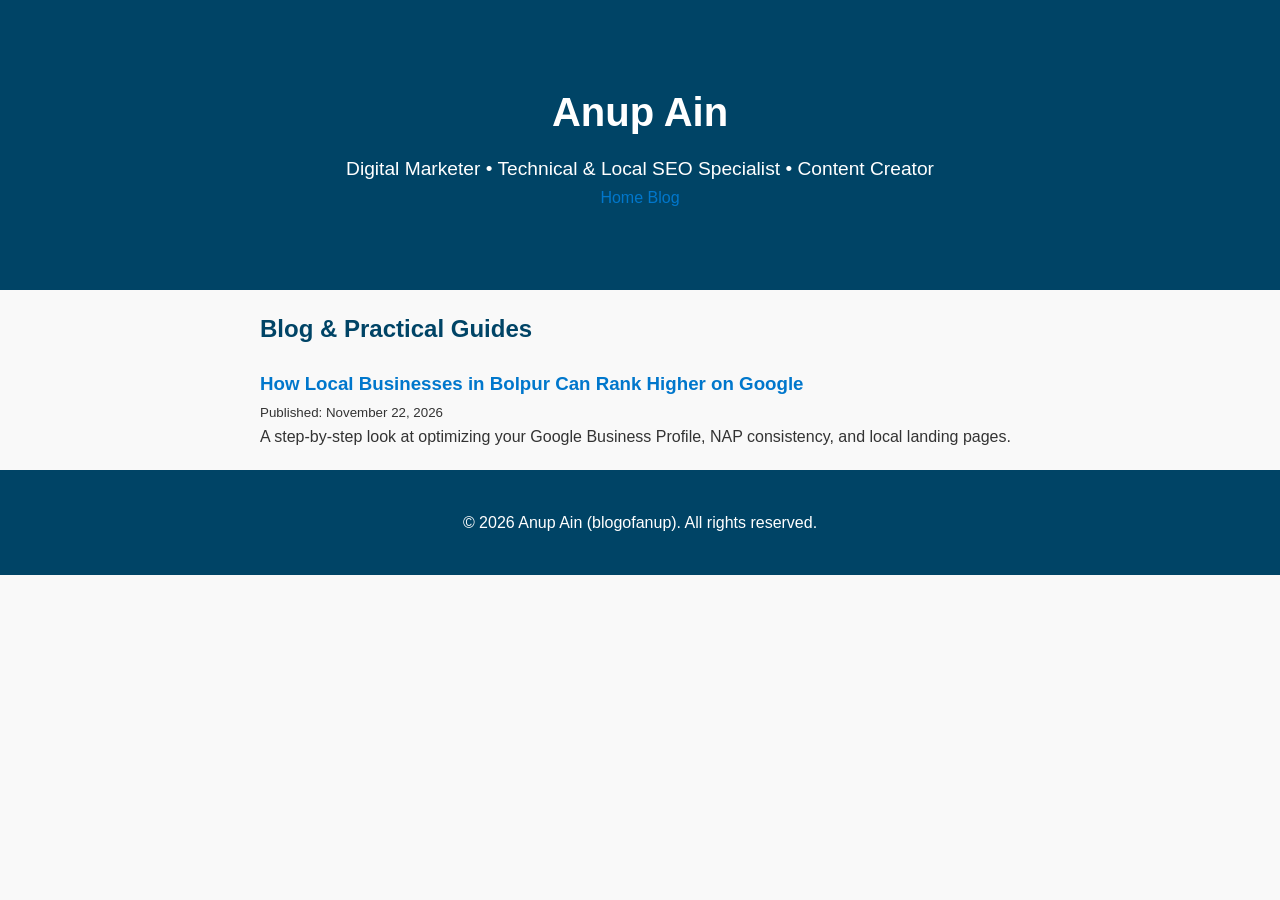
==== blog.html @ a1979066 "Create blog.html" ====
<!DOCTYPE html>
<html lang="en">
<head>
  <meta charset="UTF-8" />
  <meta name="viewport" content="width=device-width, initial-scale=1.0" />
  <title>Blog | Anup Ain - Digital Marketing &amp; SEO Insights</title>
  <meta name="description" content="Practical guides on Technical SEO, Local SEO, AEO, GEO, and Web Analytics by Anup Ain in Bolpur, West Bengal." />
  <link rel="stylesheet" href="style.css" />
</head>
<body>

  <header>
    <div class="container">
      <h1>Anup Ain</h1>
      <p>Digital Marketer &bull; Technical &amp; Local SEO Specialist &bull; Content Creator</p>
      <nav class="main-nav">
        <a href="index.html">Home</a>
        <a href="blog.html">Blog</a>
      </nav>
    </div>
  </header>

  <section class="about container">
    <h2>Blog &amp; Practical Guides</h2>
    <article class="post-preview">
      <h3><a href="blog/local-seo-bolpur.html">How Local Businesses in Bolpur Can Rank Higher on Google</a></h3>
      <p><small>Published: November 22, 2026</small></p>
      <p>A step-by-step look at optimizing your Google Business Profile, NAP consistency, and local landing pages.</p>
    </article>
  </section>

  <footer>
    <div class="container">
      <p>&copy; 2026 Anup Ain (blogofanup). All rights reserved.</p>
    </div>
  </footer>

</body>
</html>
---- style.css ----
* {
  margin: 0;
  padding: 0;
  box-sizing: border-box;
  font-family: 'Segoe UI', sans-serif;
}

body {
  background: #f9f9f9;
  color: #333;
  line-height: 1.6;
}

.container {
  max-width: 800px;
  margin: auto;
  padding: 20px;
}

header {
  background: #004466;
  color: white;
  text-align: center;
  padding: 60px 20px;
}

header h1 {
  font-size: 2.5em;
}

header p {
  font-size: 1.2em;
  margin-top: 10px;
}

section {
  padding: 40px 0;
}

h2 {
  margin-bottom: 20px;
  color: #004466;
}

ul {
  list-style-type: square;
  padding-left: 20px;
}

a {
  color: #0077cc;
  text-decoration: none;
}

a.btn {
  display: inline-block;
  background: #0077cc;
  color: white;
  padding: 10px 20px;
  margin-top: 10px;
  text-decoration: none;
  border-radius: 5px;
}

a.btn:hover {
  background: #005fa3;
}

footer {
  background: #004466;
  color: white;
  text-align: center;
  padding: 20px;
}
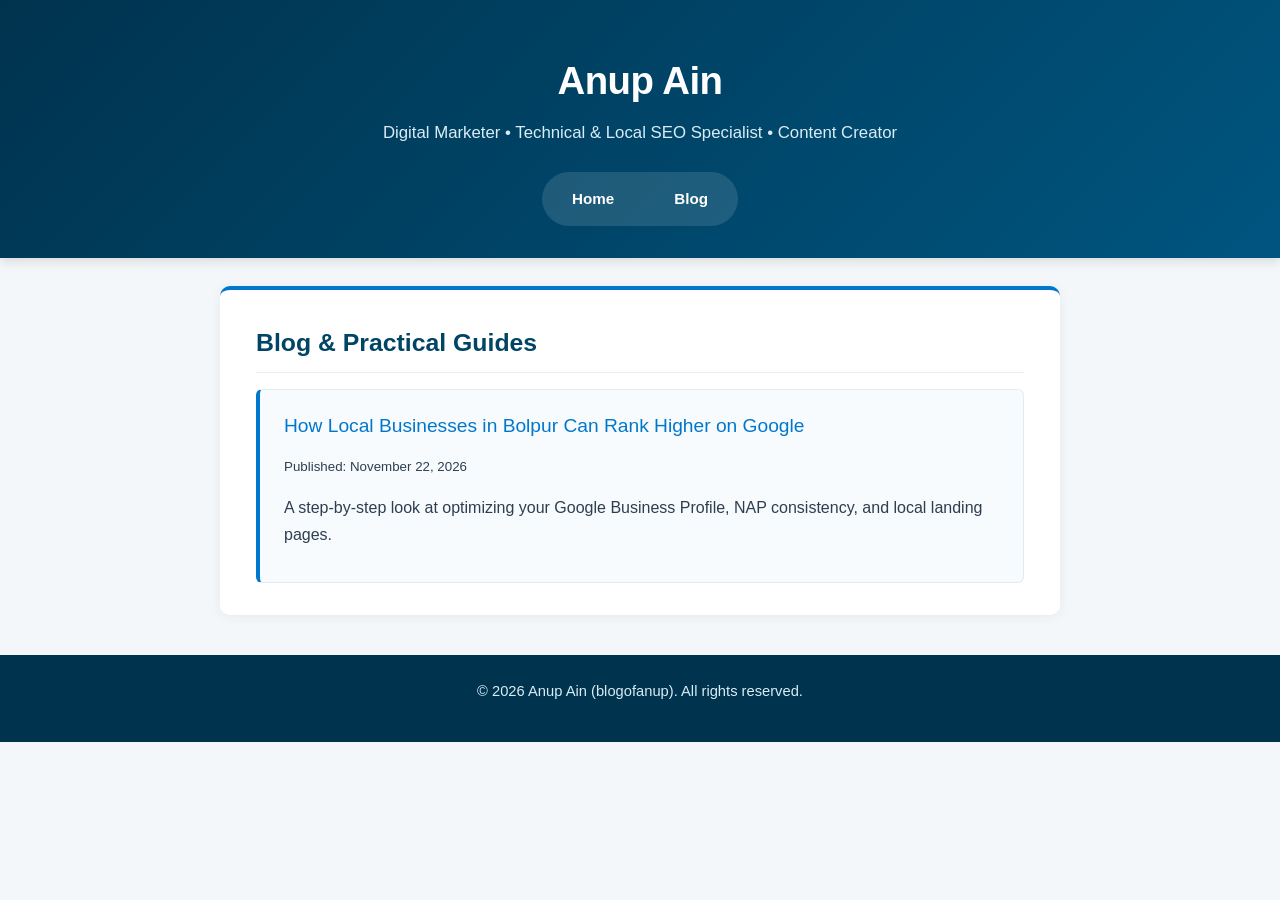
==== commit 2a6957fb: "Update blog.html" ====
--- a/blog.html
+++ b/blog.html
@@ -3,6 +3,12 @@
 <head>
   <meta charset="UTF-8" />
   <meta name="viewport" content="width=device-width, initial-scale=1.0" />
+  <script async src="https://www.googletagmanager.com/gtm.js?id=GTM-N6KVRN65"></script>
+<script>
+  window.dataLayer = window.dataLayer || [];
+  function gtag(){dataLayer.push(arguments);}
+  gtag('js', new Date());
+</script>
   <title>Blog | Anup Ain - Digital Marketing &amp; SEO Insights</title>
   <meta name="description" content="Practical guides on Technical SEO, Local SEO, AEO, GEO, and Web Analytics by Anup Ain in Bolpur, West Bengal." />
   <link rel="stylesheet" href="style.css" />
--- a/style.css
+++ b/style.css
@@ -2,73 +2,186 @@
   margin: 0;
   padding: 0;
   box-sizing: border-box;
-  font-family: 'Segoe UI', sans-serif;
+  font-family: 'Segoe UI', -apple-system, BlinkMacSystemFont, Roboto, sans-serif;
 }
 
 body {
-  background: #f9f9f9;
-  color: #333;
-  line-height: 1.6;
+  background: #f4f7f9;
+  color: #2c3e50;
+  line-height: 1.7;
 }
 
 .container {
-  max-width: 800px;
+  max-width: 840px;
   margin: auto;
-  padding: 20px;
+  padding: 0 24px;
 }
 
+/* Header & Navigation Menu */
 header {
-  background: #004466;
-  color: white;
+  background: linear-gradient(135deg, #00334e 0%, #005580 100%);
+  color: #ffffff;
   text-align: center;
-  padding: 60px 20px;
+  padding: 48px 20px 32px;
+  box-shadow: 0 3px 10px rgba(0, 0, 0, 0.12);
 }
 
 header h1 {
-  font-size: 2.5em;
+  font-size: 2.4em;
+  letter-spacing: -0.5px;
+  margin-bottom: 6px;
 }
 
 header p {
-  font-size: 1.2em;
-  margin-top: 10px;
+  font-size: 1.05em;
+  color: #d9ecf5;
+  margin-bottom: 24px;
 }
 
-section {
-  padding: 40px 0;
+.main-nav {
+  display: inline-flex;
+  justify-content: center;
+  gap: 12px;
+  background: rgba(255, 255, 255, 0.12);
+  padding: 6px;
+  border-radius: 30px;
+}
+
+.main-nav a {
+  color: #ffffff;
+  font-weight: 600;
+  font-size: 0.95em;
+  padding: 8px 24px;
+  border-radius: 24px;
+  text-decoration: none;
+  transition: background 0.25s ease, color 0.25s ease;
+}
+
+.main-nav a:hover,
+.main-nav a:focus {
+  background: #ffffff;
+  color: #004466;
+}
+
+/* Content Cards (Home, Blog & Articles) */
+section.container,
+article.container {
+  background: #ffffff;
+  margin: 28px auto;
+  padding: 32px 36px;
+  border-radius: 10px;
+  box-shadow: 0 2px 12px rgba(0, 44, 66, 0.06);
+  border-top: 4px solid #0077cc;
 }
 
 h2 {
-  margin-bottom: 20px;
+  font-size: 1.55em;
   color: #004466;
+  margin-bottom: 16px;
+  padding-bottom: 8px;
+  border-bottom: 1px solid #e6eef2;
+}
+
+h3 {
+  font-size: 1.2em;
+  color: #005580;
+  margin: 22px 0 10px;
+}
+
+p {
+  margin-bottom: 14px;
 }
 
 ul {
-  list-style-type: square;
-  padding-left: 20px;
+  list-style-type: none;
+  padding-left: 0;
 }
 
+ul li {
+  position: relative;
+  padding-left: 20px;
+  margin-bottom: 12px;
+}
+
+ul li::before {
+  content: "\25AA";
+  color: #0077cc;
+  font-size: 1.1em;
+  position: absolute;
+  left: 0;
+  top: -1px;
+}
+
+/* Blog Listing Preview Card */
+.post-preview {
+  background: #f8fbfd;
+  border: 1px solid #e1ecf2;
+  border-left: 4px solid #0077cc;
+  padding: 20px 24px;
+  border-radius: 6px;
+  margin-top: 16px;
+  transition: transform 0.2s ease, box-shadow 0.2s ease;
+}
+
+.post-preview:hover {
+  transform: translateY(-2px);
+  box-shadow: 0 4px 12px rgba(0, 119, 204, 0.1);
+}
+
+.post-preview h3 {
+  margin-top: 0;
+}
+
+/* Links & Buttons */
 a {
   color: #0077cc;
   text-decoration: none;
+  font-weight: 500;
+}
+
+a:hover {
+  text-decoration: underline;
 }
 
 a.btn {
   display: inline-block;
   background: #0077cc;
-  color: white;
-  padding: 10px 20px;
+  color: #ffffff;
+  padding: 10px 22px;
   margin-top: 10px;
+  border-radius: 6px;
   text-decoration: none;
-  border-radius: 5px;
+  transition: background 0.2s ease;
 }
 
 a.btn:hover {
   background: #005fa3;
+  text-decoration: none;
 }
 
+/* Footer */
 footer {
-  background: #004466;
-  color: white;
+  background: #00334e;
+  color: #d9ecf5;
   text-align: center;
-  padding: 20px;
+  padding: 24px 20px;
+  margin-top: 40px;
+  font-size: 0.92em;
 }
+
+/* Mobile Responsiveness */
+@media (max-width: 600px) {
+  header {
+    padding: 36px 16px 24px;
+  }
+
+  header h1 {
+    font-size: 1.9em;
+  }
+
+  section.container,
+  article.container {
+    margin: 18px 14px;
+    padding: 24px 20px;
+  }
+}
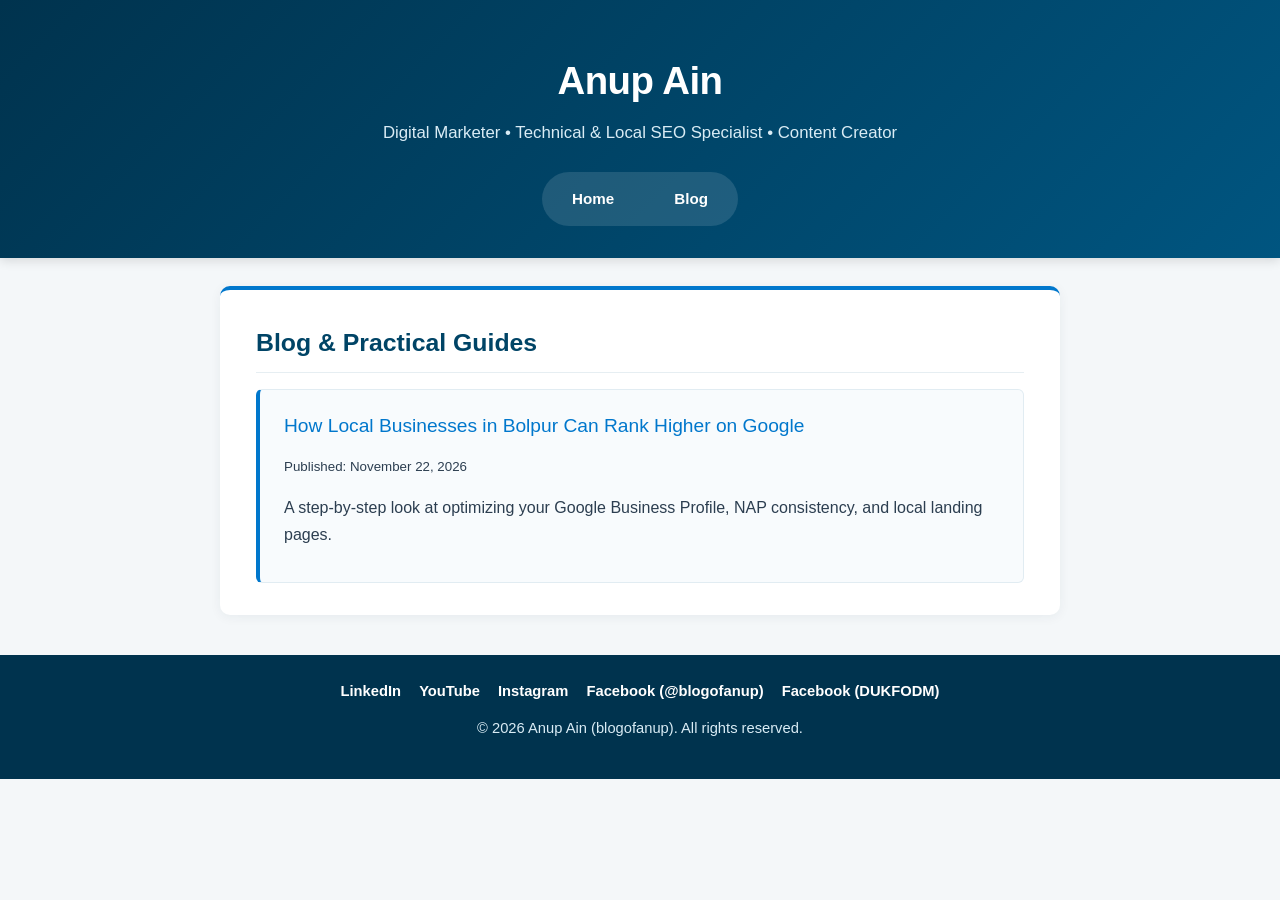
==== commit 820b8cda: "Update blog.html" ====
--- a/blog.html
+++ b/blog.html
@@ -36,10 +36,17 @@
   </section>
 
   <footer>
-    <div class="container">
-      <p>&copy; 2026 Anup Ain (blogofanup). All rights reserved.</p>
-    </div>
-  </footer>
+  <div class="container">
+    <p style="margin-bottom: 12px;">
+      <a href="https://www.linkedin.com/in/blogofanup" target="_blank" rel="noopener" style="color: #ffffff; margin-right: 14px; font-weight: 600; text-decoration: none;">LinkedIn</a>
+      <a href="https://www.youtube.com/@blogofanup" target="_blank" rel="noopener" style="color: #ffffff; margin-right: 14px; font-weight: 600; text-decoration: none;">YouTube</a>
+      <a href="https://www.instagram.com/blogofanup" target="_blank" rel="noopener" style="color: #ffffff; margin-right: 14px; font-weight: 600; text-decoration: none;">Instagram</a>
+      <a href="https://www.facebook.com/blogofanup" target="_blank" rel="noopener" style="color: #ffffff; margin-right: 14px; font-weight: 600; text-decoration: none;">Facebook (@blogofanup)</a>
+      <a href="https://www.facebook.com/dukfodm" target="_blank" rel="noopener" style="color: #ffffff; font-weight: 600; text-decoration: none;">Facebook (DUKFODM)</a>
+    </p>
+    <p>&copy; 2026 Anup Ain (blogofanup). All rights reserved.</p>
+  </div>
+</footer>
 
 </body>
 </html>
